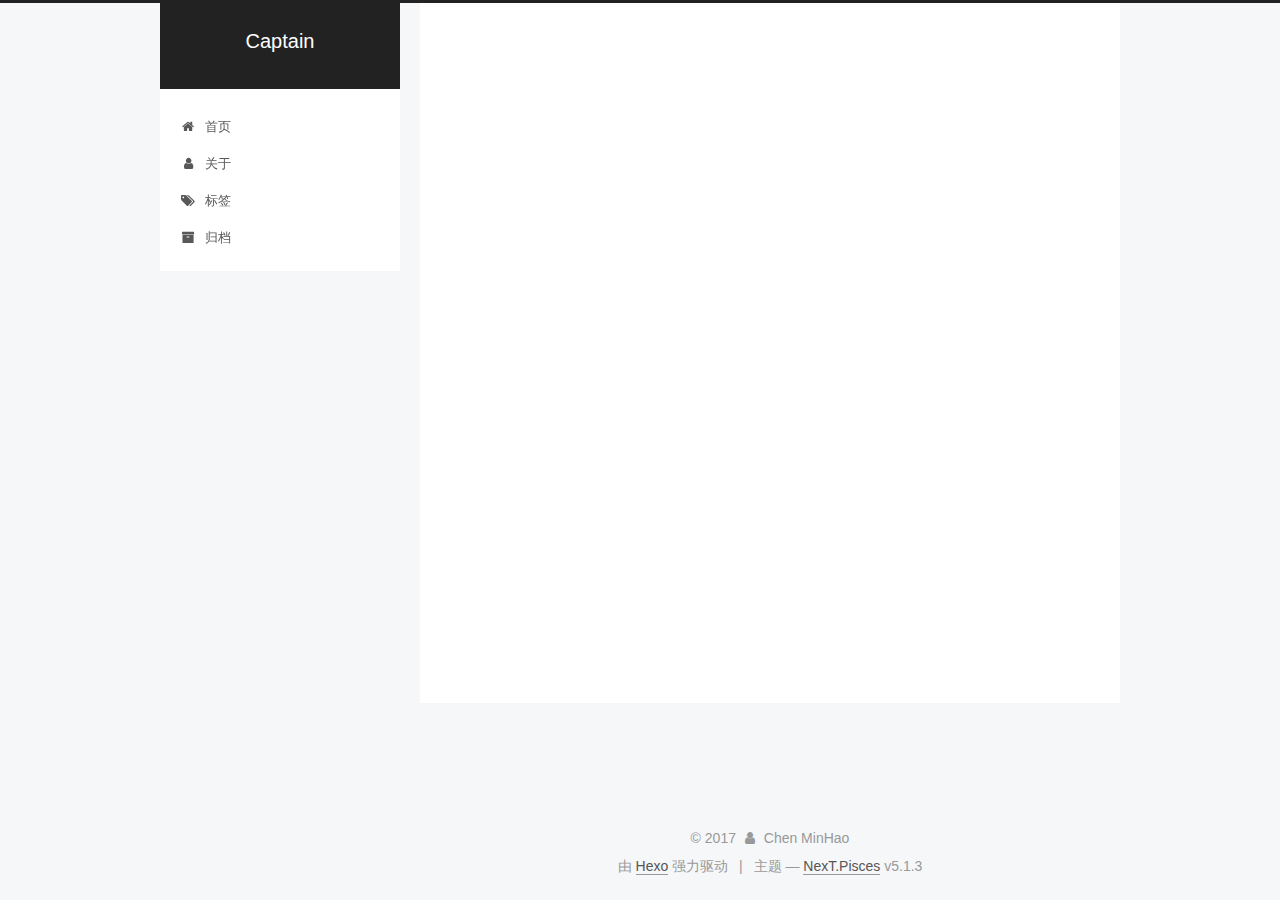
==== archives/index.html @ b7da7a2e "Site updated: 2017-11-10 13:17:05" ====
<!DOCTYPE html>



  


<html class="theme-next pisces use-motion" lang="zh-Hans">
<head>
  <meta charset="UTF-8"/>
<meta http-equiv="X-UA-Compatible" content="IE=edge" />
<meta name="viewport" content="width=device-width, initial-scale=1, maximum-scale=1"/>
<meta name="theme-color" content="#222">









<meta http-equiv="Cache-Control" content="no-transform" />
<meta http-equiv="Cache-Control" content="no-siteapp" />
















  
  
  <link href="/lib/fancybox/source/jquery.fancybox.css?v=2.1.5" rel="stylesheet" type="text/css" />







<link href="/lib/font-awesome/css/font-awesome.min.css?v=4.6.2" rel="stylesheet" type="text/css" />

<link href="/css/main.css?v=5.1.3" rel="stylesheet" type="text/css" />


  <link rel="apple-touch-icon" sizes="180x180" href="/images/apple-touch-icon.png?v=5.1.3">


  <link rel="icon" type="image/png" sizes="32x32" href="/images/favicon-32x32.png?v=5.1.3">


  <link rel="icon" type="image/png" sizes="16x16" href="/images/favicon-16x16.png?v=5.1.3">


  <link rel="mask-icon" href="/images/logo.svg?v=5.1.3" color="#222">





  <meta name="keywords" content="Hexo, NexT" />










<meta name="description" content="O Captain, My Captain!">
<meta property="og:type" content="website">
<meta property="og:title" content="Captain">
<meta property="og:url" content="http://yoursite.com/archives/index.html">
<meta property="og:site_name" content="Captain">
<meta property="og:description" content="O Captain, My Captain!">
<meta property="og:locale" content="zh-Hans">
<meta name="twitter:card" content="summary">
<meta name="twitter:title" content="Captain">
<meta name="twitter:description" content="O Captain, My Captain!">



<script type="text/javascript" id="hexo.configurations">
  var NexT = window.NexT || {};
  var CONFIG = {
    root: '/',
    scheme: 'Pisces',
    version: '5.1.3',
    sidebar: {"position":"left","display":"post","offset":12,"b2t":false,"scrollpercent":false,"onmobile":false},
    fancybox: true,
    tabs: true,
    motion: {"enable":true,"async":false,"transition":{"post_block":"fadeIn","post_header":"slideDownIn","post_body":"slideDownIn","coll_header":"slideLeftIn","sidebar":"slideUpIn"}},
    duoshuo: {
      userId: '0',
      author: '博主'
    },
    algolia: {
      applicationID: '',
      apiKey: '',
      indexName: '',
      hits: {"per_page":10},
      labels: {"input_placeholder":"Search for Posts","hits_empty":"We didn't find any results for the search: ${query}","hits_stats":"${hits} results found in ${time} ms"}
    }
  };
</script>



  <link rel="canonical" href="http://yoursite.com/archives/"/>





  <title>归档 | Captain</title>
  








</head>

<body itemscope itemtype="http://schema.org/WebPage" lang="zh-Hans">

  
  
    
  

  <div class="container sidebar-position-left page-archive">
    <div class="headband"></div>

    <header id="header" class="header" itemscope itemtype="http://schema.org/WPHeader">
      <div class="header-inner"><div class="site-brand-wrapper">
  <div class="site-meta ">
    

    <div class="custom-logo-site-title">
      <a href="/"  class="brand" rel="start">
        <span class="logo-line-before"><i></i></span>
        <span class="site-title">Captain</span>
        <span class="logo-line-after"><i></i></span>
      </a>
    </div>
      
        <p class="site-subtitle"></p>
      
  </div>

  <div class="site-nav-toggle">
    <button>
      <span class="btn-bar"></span>
      <span class="btn-bar"></span>
      <span class="btn-bar"></span>
    </button>
  </div>
</div>

<nav class="site-nav">
  

  
    <ul id="menu" class="menu">
      
        
        <li class="menu-item menu-item-home">
          <a href="/" rel="section">
            
              <i class="menu-item-icon fa fa-fw fa-home"></i> <br />
            
            首页
          </a>
        </li>
      
        
        <li class="menu-item menu-item-about">
          <a href="/about/" rel="section">
            
              <i class="menu-item-icon fa fa-fw fa-user"></i> <br />
            
            关于
          </a>
        </li>
      
        
        <li class="menu-item menu-item-tags">
          <a href="/tags/" rel="section">
            
              <i class="menu-item-icon fa fa-fw fa-tags"></i> <br />
            
            标签
          </a>
        </li>
      
        
        <li class="menu-item menu-item-archives">
          <a href="/archives/" rel="section">
            
              <i class="menu-item-icon fa fa-fw fa-archive"></i> <br />
            
            归档
          </a>
        </li>
      

      
    </ul>
  

  
</nav>



 </div>
    </header>

    <main id="main" class="main">
      <div class="main-inner">
        <div class="content-wrap">
          <div id="content" class="content">
            

  
  
  
  <div class="post-block archive">
    <div id="posts" class="posts-collapse">
      <span class="archive-move-on"></span>

      <span class="archive-page-counter">
        
        
        
          
        
        嗯..! 目前共计 1 篇日志。 继续努力。
      </span>

      

        
        
        

        
          
          <div class="collection-title">
            <h1 class="archive-year" id="archive-year-2017">2017</h1>
          </div>
        
        

        

  <article class="post post-type-normal" itemscope itemtype="http://schema.org/Article">
    <header class="post-header">

      <h2 class="post-title">
        
            <a class="post-title-link" href="/2017/11/10/RDD/" itemprop="url">
              
                <span itemprop="name">RDD</span>
              
            </a>
        
      </h2>

      <div class="post-meta">
        <time class="post-time" itemprop="dateCreated"
              datetime="2017-11-10T13:11:26+08:00"
              content="2017-11-10" >
          11-10
        </time>
      </div>

    </header>
  </article>



      

    </div>
  </div>
  
  
  

  



          </div>
          


          

        </div>
        
          
  
  <div class="sidebar-toggle">
    <div class="sidebar-toggle-line-wrap">
      <span class="sidebar-toggle-line sidebar-toggle-line-first"></span>
      <span class="sidebar-toggle-line sidebar-toggle-line-middle"></span>
      <span class="sidebar-toggle-line sidebar-toggle-line-last"></span>
    </div>
  </div>

  <aside id="sidebar" class="sidebar">
    
    <div class="sidebar-inner">

      

      

      <section class="site-overview-wrap sidebar-panel sidebar-panel-active">
        <div class="site-overview">
          <div class="site-author motion-element" itemprop="author" itemscope itemtype="http://schema.org/Person">
            
              <p class="site-author-name" itemprop="name">Chen MinHao</p>
              <p class="site-description motion-element" itemprop="description">O Captain, My Captain!</p>
          </div>

          <nav class="site-state motion-element">

            
              <div class="site-state-item site-state-posts">
              
                <a href="/archives/">
              
                  <span class="site-state-item-count">1</span>
                  <span class="site-state-item-name">日志</span>
                </a>
              </div>
            

            

            

          </nav>

          

          <div class="links-of-author motion-element">
            
          </div>

          
          

          
          

          

        </div>
      </section>

      

      

    </div>
  </aside>


        
      </div>
    </main>

    <footer id="footer" class="footer">
      <div class="footer-inner">
        <div class="copyright">&copy; <span itemprop="copyrightYear">2017</span>
  <span class="with-love">
    <i class="fa fa-user"></i>
  </span>
  <span class="author" itemprop="copyrightHolder">Chen MinHao</span>

  
</div>


  <div class="powered-by">由 <a class="theme-link" target="_blank" href="https://hexo.io">Hexo</a> 强力驱动</div>



  <span class="post-meta-divider">|</span>



  <div class="theme-info">主题 &mdash; <a class="theme-link" target="_blank" href="https://github.com/iissnan/hexo-theme-next">NexT.Pisces</a> v5.1.3</div>




        







        
      </div>
    </footer>

    
      <div class="back-to-top">
        <i class="fa fa-arrow-up"></i>
        
      </div>
    

  </div>

  

<script type="text/javascript">
  if (Object.prototype.toString.call(window.Promise) !== '[object Function]') {
    window.Promise = null;
  }
</script>









  












  
  <script type="text/javascript" src="/lib/jquery/index.js?v=2.1.3"></script>

  
  <script type="text/javascript" src="/lib/fastclick/lib/fastclick.min.js?v=1.0.6"></script>

  
  <script type="text/javascript" src="/lib/jquery_lazyload/jquery.lazyload.js?v=1.9.7"></script>

  
  <script type="text/javascript" src="/lib/velocity/velocity.min.js?v=1.2.1"></script>

  
  <script type="text/javascript" src="/lib/velocity/velocity.ui.min.js?v=1.2.1"></script>

  
  <script type="text/javascript" src="/lib/fancybox/source/jquery.fancybox.pack.js?v=2.1.5"></script>


  


  <script type="text/javascript" src="/js/src/utils.js?v=5.1.3"></script>

  <script type="text/javascript" src="/js/src/motion.js?v=5.1.3"></script>



  
  


  <script type="text/javascript" src="/js/src/affix.js?v=5.1.3"></script>

  <script type="text/javascript" src="/js/src/schemes/pisces.js?v=5.1.3"></script>



  

  


  <script type="text/javascript" src="/js/src/bootstrap.js?v=5.1.3"></script>



  


  




	





  





  








  





  

  

  

  

  

  

</body>
</html>
---- css/main.css ----
/* normalize.css v3.0.2 | MIT License | git.io/normalize */
html {
  font-family: sans-serif; /* 1 */
  -ms-text-size-adjust: 100%; /* 2 */
  -webkit-text-size-adjust: 100%; /* 2 */
}
body {
  margin: 0;
}
article,
aside,
details,
figcaption,
figure,
footer,
header,
hgroup,
main,
menu,
nav,
section,
summary {
  display: block;
}
audio,
canvas,
progress,
video {
  display: inline-block; /* 1 */
  vertical-align: baseline; /* 2 */
}
audio:not([controls]) {
  display: none;
  height: 0;
}
[hidden],
template {
  display: none;
}
a {
  background-color: transparent;
}
a:active,
a:hover {
  outline: 0;
}
abbr[title] {
  border-bottom: 1px dotted;
}
b,
strong {
  font-weight: bold;
}
dfn {
  font-style: italic;
}
h1 {
  font-size: 2em;
  margin: 0.67em 0;
}
mark {
  background: #ff0;
  color: #000;
}
small {
  font-size: 80%;
}
sub,
sup {
  font-size: 75%;
  line-height: 0;
  position: relative;
  vertical-align: baseline;
}
sup {
  top: -0.5em;
}
sub {
  bottom: -0.25em;
}
img {
  border: 0;
}
svg:not(:root) {
  overflow: hidden;
}
figure {
  margin: 1em 40px;
}
hr {
  -moz-box-sizing: content-box;
  box-sizing: content-box;
  height: 0;
}
pre {
  overflow: auto;
}
code,
kbd,
pre,
samp {
  font-family: monospace, monospace;
  font-size: 1em;
}
button,
input,
optgroup,
select,
textarea {
  color: inherit; /* 1 */
  font: inherit; /* 2 */
  margin: 0; /* 3 */
}
button {
  overflow: visible;
}
button,
select {
  text-transform: none;
}
button,
html input[type="button"],
input[type="reset"],
input[type="submit"] {
  -webkit-appearance: button; /* 2 */
  cursor: pointer; /* 3 */
}
button[disabled],
html input[disabled] {
  cursor: default;
}
button::-moz-focus-inner,
input::-moz-focus-inner {
  border: 0;
  padding: 0;
}
input {
  line-height: normal;
}
input[type="checkbox"],
input[type="radio"] {
  box-sizing: border-box; /* 1 */
  padding: 0; /* 2 */
}
input[type="number"]::-webkit-inner-spin-button,
input[type="number"]::-webkit-outer-spin-button {
  height: auto;
}
input[type="search"] {
  -webkit-appearance: textfield; /* 1 */
  -moz-box-sizing: content-box;
  -webkit-box-sizing: content-box; /* 2 */
  box-sizing: content-box;
}
input[type="search"]::-webkit-search-cancel-button,
input[type="search"]::-webkit-search-decoration {
  -webkit-appearance: none;
}
fieldset {
  border: 1px solid #c0c0c0;
  margin: 0 2px;
  padding: 0.35em 0.625em 0.75em;
}
legend {
  border: 0; /* 1 */
  padding: 0; /* 2 */
}
textarea {
  overflow: auto;
}
optgroup {
  font-weight: bold;
}
table {
  border-collapse: collapse;
  border-spacing: 0;
}
td,
th {
  padding: 0;
}
::selection {
  background: #262a30;
  color: #fff;
}
body {
  position: relative;
  font-family: 'Lato', "PingFang SC", "Microsoft YaHei", sans-serif;
  font-size: 14px;
  line-height: 2;
  color: #555;
  background: #f5f7f9;
}
@media (max-width: 767px) {
  body {
    padding-right: 0 !important;
  }
}
@media (min-width: 768px) and (max-width: 991px) {
  body {
    padding-right: 0 !important;
  }
}
@media (min-width: 1600px) {
  body {
    font-size: 16px;
  }
}
h1,
h2,
h3,
h4,
h5,
h6 {
  margin: 0;
  padding: 0;
  font-weight: bold;
  line-height: 1.5;
  font-family: 'Lato', "PingFang SC", "Microsoft YaHei", sans-serif;
}
h2,
h3,
h4,
h5,
h6 {
  margin: 20px 0 15px;
}
h1 {
  font-size: 22px;
}
@media (max-width: 767px) {
  h1 {
    font-size: 18px;
  }
}
h2 {
  font-size: 20px;
}
@media (max-width: 767px) {
  h2 {
    font-size: 16px;
  }
}
h3 {
  font-size: 18px;
}
@media (max-width: 767px) {
  h3 {
    font-size: 14px;
  }
}
h4 {
  font-size: 16px;
}
@media (max-width: 767px) {
  h4 {
    font-size: 12px;
  }
}
h5 {
  font-size: 14px;
}
@media (max-width: 767px) {
  h5 {
    font-size: 10px;
  }
}
h6 {
  font-size: 12px;
}
@media (max-width: 767px) {
  h6 {
    font-size: 8px;
  }
}
p {
  margin: 0 0 20px 0;
}
a {
  color: #555;
  text-decoration: none;
  outline: none;
  border-bottom: 1px solid #999;
  word-wrap: break-word;
}
a:hover {
  color: #222;
  border-bottom-color: #222;
}
blockquote {
  margin: 0;
  padding: 0;
}
img {
  display: block;
  margin: auto;
  max-width: 100%;
  height: auto;
}
hr {
  margin: 40px 0;
  height: 3px;
  border: none;
  background-color: #ddd;
  background-image: repeating-linear-gradient(-45deg, #fff, #fff 4px, transparent 4px, transparent 8px);
}
blockquote {
  padding: 0 15px;
  color: #666;
  border-left: 4px solid #ddd;
}
blockquote cite::before {
  content: "-";
  padding: 0 5px;
}
dt {
  font-weight: 700;
}
dd {
  margin: 0;
  padding: 0;
}
kbd {
  border: 1px solid #ccc;
  border-radius: 0.2em;
  box-shadow: 0.1em 0.1em 0.2em rgba(0,0,0,0.1);
  background-color: #f9f9f9;
  font-family: inherit;
  background-image: -webkit-linear-gradient(top, #eee, #fff, #eee);
  padding: 0.1em 0.3em;
  white-space: nowrap;
}
.text-left {
  text-align: left;
}
.text-center {
  text-align: center;
}
.text-right {
  text-align: right;
}
.text-justify {
  text-align: justify;
}
.text-nowrap {
  white-space: nowrap;
}
.text-lowercase {
  text-transform: lowercase;
}
.text-uppercase {
  text-transform: uppercase;
}
.text-capitalize {
  text-transform: capitalize;
}
.center-block {
  display: block;
  margin-left: auto;
  margin-right: auto;
}
.clearfix:before,
.clearfix:after {
  content: " ";
  display: table;
}
.clearfix:after {
  clear: both;
}
.pullquote {
  width: 45%;
}
.pullquote.left {
  float: left;
  margin-left: 5px;
  margin-right: 10px;
}
.pullquote.right {
  float: right;
  margin-left: 10px;
  margin-right: 5px;
}
.affix.affix.affix {
  position: fixed;
}
.translation {
  margin-top: -20px;
  font-size: 14px;
  color: #999;
}
.scrollbar-measure {
  width: 100px;
  height: 100px;
  overflow: scroll;
  position: absolute;
  top: -9999px;
}
.use-motion .motion-element {
  opacity: 0;
}
table {
  margin: 20px 0;
  width: 100%;
  border-collapse: collapse;
  border-spacing: 0;
  border: 1px solid #ddd;
  font-size: 14px;
  table-layout: fixed;
  word-wrap: break-all;
}
table>tbody>tr:nth-of-type(odd) {
  background-color: #f9f9f9;
}
table>tbody>tr:hover {
  background-color: #f5f5f5;
}
caption,
th,
td {
  padding: 8px;
  text-align: left;
  vertical-align: middle;
  font-weight: normal;
}
th,
td {
  border-bottom: 3px solid #ddd;
  border-right: 1px solid #eee;
}
th {
  padding-bottom: 10px;
  font-weight: 700;
}
td {
  border-bottom-width: 1px;
}
html,
body {
  height: 100%;
}
.container {
  position: relative;
  min-height: 100%;
}
.header-inner {
  margin: 0 auto;
  padding: 100px 0 70px;
  width: 700px;
}
@media (min-width: 1600px) {
  .container .header-inner {
    width: 900px;
  }
}
.main {
  padding-bottom: 150px;
}
.main-inner {
  margin: 0 auto;
  width: 700px;
}
@media (min-width: 1600px) {
  .container .main-inner {
    width: 900px;
  }
}
.footer {
  position: absolute;
  left: 0;
  bottom: 0;
  width: 100%;
  min-height: 50px;
}
.footer-inner {
  box-sizing: border-box;
  margin: 20px auto;
  width: 700px;
}
@media (min-width: 1600px) {
  .container .footer-inner {
    width: 900px;
  }
}
pre,
.highlight {
  overflow: auto;
  margin: 20px 0;
  padding: 0;
  font-size: 13px;
  color: #4d4d4c;
  background: #f7f7f7;
  line-height: 1.6;
}
pre,
code {
  font-family: consolas, Menlo, "PingFang SC", "Microsoft YaHei", monospace;
}
code {
  padding: 2px 4px;
  word-wrap: break-word;
  color: #555;
  background: #eee;
  border-radius: 3px;
  font-size: 13px;
}
pre {
  padding: 10px;
}
pre code {
  padding: 0;
  color: #4d4d4c;
  background: none;
  text-shadow: none;
}
.highlight {
  border-radius: 1px;
}
.highlight pre {
  border: none;
  margin: 0;
  padding: 10px 0;
}
.highlight table {
  margin: 0;
  width: auto;
  border: none;
}
.highlight td {
  border: none;
  padding: 0;
}
.highlight figcaption {
  font-size: 1em;
  color: #4d4d4c;
  line-height: 1em;
  margin-bottom: 1em;
}
.highlight figcaption:before,
.highlight figcaption:after {
  content: " ";
  display: table;
}
.highlight figcaption:after {
  clear: both;
}
.highlight figcaption a {
  float: right;
  color: #4d4d4c;
}
.highlight figcaption a:hover {
  border-bottom-color: #4d4d4c;
}
.highlight .gutter pre {
  padding-left: 10px;
  padding-right: 10px;
  color: #869194;
  text-align: right;
  background-color: #eff2f3;
}
.highlight .code pre {
  width: 100%;
  padding-left: 10px;
  padding-right: 10px;
  background-color: #f7f7f7;
}
.highlight .line {
  height: 20px;
}
.gutter {
  -webkit-user-select: none;
  -moz-user-select: none;
  -ms-user-select: none;
  user-select: none;
}
.gist table {
  width: auto;
}
.gist table td {
  border: none;
}
pre .deletion {
  background: #fdd;
}
pre .addition {
  background: #dfd;
}
pre .meta {
  color: #8959a8;
}
pre .comment {
  color: #8e908c;
}
pre .variable,
pre .attribute,
pre .tag,
pre .regexp,
pre .ruby .constant,
pre .xml .tag .title,
pre .xml .pi,
pre .xml .doctype,
pre .html .doctype,
pre .css .id,
pre .css .class,
pre .css .pseudo {
  color: #c82829;
}
pre .number,
pre .preprocessor,
pre .built_in,
pre .literal,
pre .params,
pre .constant,
pre .command {
  color: #f5871f;
}
pre .ruby .class .title,
pre .css .rules .attribute,
pre .string,
pre .value,
pre .inheritance,
pre .header,
pre .ruby .symbol,
pre .xml .cdata,
pre .special,
pre .number,
pre .formula {
  color: #718c00;
}
pre .title,
pre .css .hexcolor {
  color: #3e999f;
}
pre .function,
pre .python .decorator,
pre .python .title,
pre .ruby .function .title,
pre .ruby .title .keyword,
pre .perl .sub,
pre .javascript .title,
pre .coffeescript .title {
  color: #4271ae;
}
pre .keyword,
pre .javascript .function {
  color: #8959a8;
}
.full-image.full-image.full-image {
  border: none;
  max-width: 100%;
  width: auto;
  margin: 20px auto;
}
@media (min-width: 992px) {
  .full-image.full-image.full-image {
    max-width: none;
    width: 118%;
    margin: 0 -9%;
  }
}
.blockquote-center,
.page-home .post-type-quote blockquote,
.page-post-detail .post-type-quote blockquote {
  position: relative;
  margin: 40px 0;
  padding: 0;
  border-left: none;
  text-align: center;
}
.blockquote-center::before,
.page-home .post-type-quote blockquote::before,
.page-post-detail .post-type-quote blockquote::before,
.blockquote-center::after,
.page-home .post-type-quote blockquote::after,
.page-post-detail .post-type-quote blockquote::after {
  position: absolute;
  content: ' ';
  display: block;
  width: 100%;
  height: 24px;
  opacity: 0.2;
  background-repeat: no-repeat;
  background-position: 0 -6px;
  background-size: 22px 22px;
}
.blockquote-center::before,
.page-home .post-type-quote blockquote::before,
.page-post-detail .post-type-quote blockquote::before {
  top: -20px;
  background-image: url("../images/quote-l.svg");
  border-top: 1px solid #ccc;
}
.blockquote-center::after,
.page-home .post-type-quote blockquote::after,
.page-post-detail .post-type-quote blockquote::after {
  bottom: -20px;
  background-image: url("../images/quote-r.svg");
  border-bottom: 1px solid #ccc;
  background-position: 100% 8px;
}
.blockquote-center p,
.page-home .post-type-quote blockquote p,
.page-post-detail .post-type-quote blockquote p,
.blockquote-center div,
.page-home .post-type-quote blockquote div,
.page-post-detail .post-type-quote blockquote div {
  text-align: center;
}
.post .post-body .group-picture img {
  box-sizing: border-box;
  padding: 0 3px;
  border: none;
}
.post .group-picture-row {
  overflow: hidden;
  margin-top: 6px;
}
.post .group-picture-row:first-child {
  margin-top: 0;
}
.post .group-picture-column {
  float: left;
}
.page-post-detail .post-body .group-picture-column {
  float: none;
  margin-top: 10px;
  width: auto !important;
}
.page-post-detail .post-body .group-picture-column img {
  margin: 0 auto;
}
.page-archive .group-picture-container {
  overflow: hidden;
}
.page-archive .group-picture-row {
  float: left;
}
.page-archive .group-picture-row:first-child {
  margin-top: 6px;
}
.page-archive .group-picture-column {
  max-width: 150px;
  max-height: 150px;
}
.post-body .note {
  position: relative;
  padding: 15px;
  margin-bottom: 20px;
  border: 1px solid #eee;
  border-left-width: 5px;
  border-radius: 3px;
}
.post-body .note h2,
.post-body .note h3,
.post-body .note h4,
.post-body .note h5,
.post-body .note h6 {
  margin-top: 0;
  margin-bottom: 0;
  border-bottom: initial;
  padding-top: 0 !important;
}
.post-body .note p:first-child,
.post-body .note ul:first-child,
.post-body .note ol:first-child,
.post-body .note table:first-child,
.post-body .note pre:first-child,
.post-body .note blockquote:first-child {
  margin-top: 0;
}
.post-body .note p:last-child,
.post-body .note ul:last-child,
.post-body .note ol:last-child,
.post-body .note table:last-child,
.post-body .note pre:last-child,
.post-body .note blockquote:last-child {
  margin-bottom: 0;
}
.post-body .note.default {
  border-left-color: #777;
}
.post-body .note.default h2,
.post-body .note.default h3,
.post-body .note.default h4,
.post-body .note.default h5,
.post-body .note.default h6 {
  color: #777;
}
.post-body .note.primary {
  border-left-color: #6f42c1;
}
.post-body .note.primary h2,
.post-body .note.primary h3,
.post-body .note.primary h4,
.post-body .note.primary h5,
.post-body .note.primary h6 {
  color: #6f42c1;
}
.post-body .note.info {
  border-left-color: #428bca;
}
.post-body .note.info h2,
.post-body .note.info h3,
.post-body .note.info h4,
.post-body .note.info h5,
.post-body .note.info h6 {
  color: #428bca;
}
.post-body .note.success {
  border-left-color: #5cb85c;
}
.post-body .note.success h2,
.post-body .note.success h3,
.post-body .note.success h4,
.post-body .note.success h5,
.post-body .note.success h6 {
  color: #5cb85c;
}
.post-body .note.warning {
  border-left-color: #f0ad4e;
}
.post-body .note.warning h2,
.post-body .note.warning h3,
.post-body .note.warning h4,
.post-body .note.warning h5,
.post-body .note.warning h6 {
  color: #f0ad4e;
}
.post-body .note.danger {
  border-left-color: #d9534f;
}
.post-body .note.danger h2,
.post-body .note.danger h3,
.post-body .note.danger h4,
.post-body .note.danger h5,
.post-body .note.danger h6 {
  color: #d9534f;
}
.post-body .label {
  display: inline;
  padding: 0 2px;
  white-space: nowrap;
}
.post-body .label.default {
  background-color: #f0f0f0;
}
.post-body .label.primary {
  background-color: #efe6f7;
}
.post-body .label.info {
  background-color: #e5f2f8;
}
.post-body .label.success {
  background-color: #e7f4e9;
}
.post-body .label.warning {
  background-color: #fcf6e1;
}
.post-body .label.danger {
  background-color: #fae8eb;
}
.post-body .tabs {
  position: relative;
  display: block;
  margin-bottom: 20px;
  padding-top: 10px;
}
.post-body .tabs ul.nav-tabs {
  margin: 0;
  padding: 0;
  display: flex;
  margin-bottom: -1px;
}
@media (max-width: 413px) {
  .post-body .tabs ul.nav-tabs {
    display: block;
    margin-bottom: 5px;
  }
}
.post-body .tabs ul.nav-tabs li.tab {
  list-style-type: none !important;
  margin: 0 0.25em 0 0;
  border-top: 3px solid transparent;
  border-left: 1px solid transparent;
  border-right: 1px solid transparent;
}
@media (max-width: 413px) {
  .post-body .tabs ul.nav-tabs li.tab {
    margin: initial;
    border-top: 1px solid transparent;
    border-left: 3px solid transparent;
    border-right: 1px solid transparent;
    border-bottom: 1px solid transparent;
  }
}
.post-body .tabs ul.nav-tabs li.tab a {
  outline: 0;
  border-bottom: initial;
  display: block;
  line-height: 1.8em;
  padding: 0.25em 0.75em;
  transition-duration: 0.2s;
  transition-timing-function: ease-out;
  transition-delay: 0s;
}
.post-body .tabs ul.nav-tabs li.tab a i {
  width: 1.285714285714286em;
}
.post-body .tabs ul.nav-tabs li.tab.active {
  border-top: 3px solid #fc6423;
  border-left: 1px solid #ddd;
  border-right: 1px solid #ddd;
  background-color: #fff;
}
@media (max-width: 413px) {
  .post-body .tabs ul.nav-tabs li.tab.active {
    border-top: 1px solid #ddd;
    border-left: 3px solid #fc6423;
    border-right: 1px solid #ddd;
    border-bottom: 1px solid #ddd;
  }
}
.post-body .tabs ul.nav-tabs li.tab.active a {
  cursor: default;
  color: #555;
}
.post-body .tabs .tab-content {
  background-color: #fff;
}
.post-body .tabs .tab-content .tab-pane {
  border: 1px solid #ddd;
  padding: 20px 20px 0 20px;
}
.post-body .tabs .tab-content .tab-pane:not(.active) {
  display: none !important;
}
.post-body .tabs .tab-content .tab-pane.active {
  display: block !important;
}
.btn {
  display: inline-block;
  padding: 0 20px;
  font-size: 14px;
  color: #fff;
  background: #222;
  border: 2px solid #555;
  text-decoration: none;
  border-radius: 0;
  transition-property: background-color;
  transition-duration: 0.2s;
  transition-timing-function: ease-in-out;
  transition-delay: 0s;
}
.btn:hover,
.post-button .btn:hover {
  border-color: #222;
  color: #fff;
  background: #222;
}
.btn-bar {
  display: block;
  width: 22px;
  height: 2px;
  background: #555;
  border-radius: 1px;
}
.btn-bar+.btn-bar {
  margin-top: 4px;
}
.pagination {
  margin: 120px 0 40px;
  text-align: center;
  border-top: 1px solid #eee;
}
.page-number-basic,
.pagination .prev,
.pagination .next,
.pagination .page-number,
.pagination .space {
  display: inline-block;
  position: relative;
  top: -1px;
  margin: 0 10px;
  padding: 0 11px;
}
@media (max-width: 767px) {
  .page-number-basic,
  .pagination .prev,
  .pagination .next,
  .pagination .page-number,
  .pagination .space {
    margin: 0 5px;
  }
}
.pagination .prev,
.pagination .next,
.pagination .page-number {
  border-bottom: 0;
  border-top: 1px solid #eee;
  transition-property: border-color;
  transition-duration: 0.2s;
  transition-timing-function: ease-in-out;
  transition-delay: 0s;
}
.pagination .prev:hover,
.pagination .next:hover,
.pagination .page-number:hover {
  border-top-color: #222;
}
.pagination .space {
  padding: 0;
  margin: 0;
}
.pagination .prev {
  margin-left: 0;
}
.pagination .next {
  margin-right: 0;
}
.pagination .page-number.current {
  color: #fff;
  background: #ccc;
  border-top-color: #ccc;
}
@media (max-width: 767px) {
  .pagination {
    border-top: none;
  }
  .pagination .prev,
  .pagination .next,
  .pagination .page-number {
    margin-bottom: 10px;
    border-top: 0;
    border-bottom: 1px solid #eee;
    padding: 0 10px;
  }
  .pagination .prev:hover,
  .pagination .next:hover,
  .pagination .page-number:hover {
    border-bottom-color: #222;
  }
}
.comments {
  margin: 60px 20px 0;
}
.tag-cloud {
  text-align: center;
}
.tag-cloud a {
  display: inline-block;
  margin: 10px;
}
.back-to-top {
  box-sizing: border-box;
  position: fixed;
  bottom: -100px;
  right: 30px;
  z-index: 1050;
  padding: 0 6px;
  width: 24px;
  background: #222;
  font-size: 12px;
  opacity: 0.6;
  color: #fff;
  cursor: pointer;
  text-align: center;
  -webkit-transform: translateZ(0);
  transition-property: bottom;
  transition-duration: 0.2s;
  transition-timing-function: ease-in-out;
  transition-delay: 0s;
}
@media (min-width: 768px) and (max-width: 991px) {
  .back-to-top {
    display: none !important;
  }
}
@media (max-width: 767px) {
  .back-to-top {
    display: none !important;
  }
}
.back-to-top.back-to-top-on {
  bottom: 30px;
}
.header {
  background: transparent;
}
.header-inner {
  position: relative;
}
.headband {
  height: 3px;
  background: #222;
}
.site-meta {
  margin: 0;
  text-align: center;
}
@media (max-width: 767px) {
  .site-meta {
    text-align: center;
  }
}
.brand {
  position: relative;
  display: inline-block;
  padding: 0 40px;
  color: #fff;
  background: #222;
  border-bottom: none;
}
.brand:hover {
  color: #fff;
}
.logo {
  display: inline-block;
  margin-right: 5px;
  line-height: 36px;
  vertical-align: top;
}
.site-title {
  display: inline-block;
  vertical-align: top;
  line-height: 36px;
  font-size: 20px;
  font-weight: normal;
  font-family: 'Lato', "PingFang SC", "Microsoft YaHei", sans-serif;
}
.site-subtitle {
  margin-top: 10px;
  font-size: 13px;
  color: #ddd;
}
.use-motion .brand {
  opacity: 0;
}
.use-motion .logo,
.use-motion .site-title,
.use-motion .site-subtitle {
  opacity: 0;
  position: relative;
  top: -10px;
}
.site-nav-toggle {
  display: none;
  position: absolute;
  top: 10px;
  left: 10px;
}
@media (max-width: 767px) {
  .site-nav-toggle {
    display: block;
  }
}
.site-nav-toggle button {
  margin-top: 2px;
  padding: 9px 10px;
  background: transparent;
  border: none;
}
@media (max-width: 767px) {
  .site-nav {
    display: none;
    margin: 0 -10px;
    padding: 0 10px;
    clear: both;
    border-top: 1px solid #ddd;
  }
}
@media (min-width: 768px) and (max-width: 991px) {
  .site-nav {
    display: block !important;
  }
}
@media (min-width: 992px) {
  .site-nav {
    display: block !important;
  }
}
.menu {
  margin-top: 20px;
  padding-left: 0;
  text-align: center;
}
.menu .menu-item {
  display: inline-block;
  margin: 0 10px;
  list-style: none;
}
@media screen and (max-width: 767px) {
  .menu .menu-item {
    margin-top: 10px;
  }
}
.menu .menu-item a {
  display: block;
  font-size: 13px;
  line-height: inherit;
  border-bottom: 1px solid transparent;
  transition-property: border-color;
  transition-duration: 0.2s;
  transition-timing-function: ease-in-out;
  transition-delay: 0s;
}
.menu .menu-item a:hover,
.menu-item-active a {
  border-bottom-color: #222;
}
.menu .menu-item .fa {
  margin-right: 5px;
}
.use-motion .menu-item {
  opacity: 0;
}
.post-body {
  font-family: 'Lato', "PingFang SC", "Microsoft YaHei", sans-serif;
}
@media (max-width: 767px) {
  .post-body {
    word-break: break-word;
  }
}
.post-body .fancybox img {
  display: block !important;
  margin: 0 auto;
  cursor: pointer;
  cursor: zoom-in;
  cursor: -webkit-zoom-in;
}
.post-body .image-caption,
.post-body .figure .caption {
  margin: -20px auto 15px;
  text-align: center;
  font-size: 14px;
  color: #999;
  font-weight: bold;
  line-height: 1;
}
.post-sticky-flag {
  display: inline-block;
  font-size: 16px;
  -ms-transform: rotate(30deg);
  -webkit-transform: rotate(30deg);
  -moz-transform: rotate(30deg);
  -ms-transform: rotate(30deg);
  -o-transform: rotate(30deg);
  transform: rotate(30deg);
}
.use-motion .post-block,
.use-motion .pagination,
.use-motion .comments {
  opacity: 0;
}
.use-motion .post-header {
  opacity: 0;
}
.use-motion .post-body {
  opacity: 0;
}
.use-motion .collection-title {
  opacity: 0;
}
.posts-expand {
  padding-top: 40px;
}
@media (max-width: 767px) {
  .posts-expand {
    margin: 0 20px;
  }
  .post-body pre .gutter pre {
    padding-right: 10px;
  }
  .post-body .highlight {
    margin-left: 0px;
    margin-right: 0px;
    padding: 0;
  }
  .post-body .highlight .gutter pre {
    padding-right: 10px;
  }
}
@media (min-width: 992px) {
  .posts-expand .post-body {
    text-align: justify;
  }
}
.posts-expand .post-body h2,
.posts-expand .post-body h3,
.posts-expand .post-body h4,
.posts-expand .post-body h5,
.posts-expand .post-body h6 {
  padding-top: 10px;
}
.posts-expand .post-body h2 .header-anchor,
.posts-expand .post-body h3 .header-anchor,
.posts-expand .post-body h4 .header-anchor,
.posts-expand .post-body h5 .header-anchor,
.posts-expand .post-body h6 .header-anchor {
  float: right;
  margin-left: 10px;
  color: #ccc;
  border-bottom-style: none;
  visibility: hidden;
}
.posts-expand .post-body h2 .header-anchor:hover,
.posts-expand .post-body h3 .header-anchor:hover,
.posts-expand .post-body h4 .header-anchor:hover,
.posts-expand .post-body h5 .header-anchor:hover,
.posts-expand .post-body h6 .header-anchor:hover {
  color: inherit;
}
.posts-expand .post-body h2:hover .header-anchor,
.posts-expand .post-body h3:hover .header-anchor,
.posts-expand .post-body h4:hover .header-anchor,
.posts-expand .post-body h5:hover .header-anchor,
.posts-expand .post-body h6:hover .header-anchor {
  visibility: visible;
}
.posts-expand .post-body ul li {
  list-style: circle;
}
.posts-expand .post-body img {
  box-sizing: border-box;
  margin: auto;
  padding: 3px;
  border: 1px solid #ddd;
}
.posts-expand .post-body .fancybox img {
  margin: 0 auto 25px;
}
@media (max-width: 767px) {
  .posts-collapse {
    margin: 0 20px;
  }
  .posts-collapse .post-title,
  .posts-collapse .post-meta {
    display: block;
    width: auto;
    text-align: left;
  }
}
.posts-collapse {
  position: relative;
  z-index: 1010;
  margin-left: 55px;
}
.posts-collapse::after {
  content: " ";
  position: absolute;
  top: 20px;
  left: 0;
  margin-left: -2px;
  width: 4px;
  height: 100%;
  background: #f5f5f5;
  z-index: -1;
}
@media (max-width: 767px) {
  .posts-collapse {
    margin: 0 20px;
  }
}
.posts-collapse .collection-title {
  position: relative;
  margin: 60px 0;
}
.posts-collapse .collection-title h1,
.posts-collapse .collection-title h2 {
  margin-left: 20px;
}
.posts-collapse .collection-title small {
  color: #bbb;
  margin-left: 5px;
}
.posts-collapse .collection-title::before {
  content: " ";
  position: absolute;
  left: 0;
  top: 50%;
  margin-left: -4px;
  margin-top: -4px;
  width: 8px;
  height: 8px;
  background: #bbb;
  border-radius: 50%;
}
.posts-collapse .post {
  margin: 30px 0;
}
.posts-collapse .post-header {
  position: relative;
  transition-duration: 0.2s;
  transition-timing-function: ease-in-out;
  transition-delay: 0s;
  transition-property: border;
  border-bottom: 1px dashed #ccc;
}
.posts-collapse .post-header::before {
  content: " ";
  position: absolute;
  left: 0;
  top: 12px;
  width: 6px;
  height: 6px;
  margin-left: -4px;
  background: #bbb;
  border-radius: 50%;
  border: 1px solid #fff;
  transition-duration: 0.2s;
  transition-timing-function: ease-in-out;
  transition-delay: 0s;
  transition-property: background;
}
.posts-collapse .post-header:hover {
  border-bottom-color: #666;
}
.posts-collapse .post-header:hover::before {
  background: #222;
}
.posts-collapse .post-meta {
  position: absolute;
  font-size: 12px;
  left: 20px;
  top: 5px;
}
.posts-collapse .post-comments-count {
  display: none;
}
.posts-collapse .post-title {
  margin-left: 60px;
  font-size: 16px;
  font-weight: normal;
  line-height: inherit;
}
.posts-collapse .post-title::after {
  margin-left: 3px;
  opacity: 0.6;
}
.posts-collapse .post-title a {
  color: #666;
  border-bottom: none;
}
.page-home .post-type-quote .post-header,
.page-post-detail .post-type-quote .post-header,
.page-home .post-type-quote .post-tags,
.page-post-detail .post-type-quote .post-tags {
  display: none;
}
.posts-expand .post-title {
  text-align: center;
  word-break: break-word;
  font-weight: 400;
}
.posts-expand .post-title-link {
  display: inline-block;
  position: relative;
  color: #555;
  border-bottom: none;
  line-height: 1.2;
  vertical-align: top;
}
.posts-expand .post-title-link::before {
  content: "";
  position: absolute;
  width: 100%;
  height: 2px;
  bottom: 0;
  left: 0;
  background-color: #000;
  visibility: hidden;
  -webkit-transform: scaleX(0);
  -moz-transform: scaleX(0);
  -ms-transform: scaleX(0);
  -o-transform: scaleX(0);
  transform: scaleX(0);
  transition-duration: 0.2s;
  transition-timing-function: ease-in-out;
  transition-delay: 0s;
}
.posts-expand .post-title-link:hover::before {
  visibility: visible;
  -webkit-transform: scaleX(1);
  -moz-transform: scaleX(1);
  -ms-transform: scaleX(1);
  -o-transform: scaleX(1);
  transform: scaleX(1);
}
.posts-expand .post-title-link .fa {
  font-size: 16px;
}
.posts-expand .post-meta {
  margin: 3px 0 60px 0;
  color: #999;
  font-family: 'Lato', "PingFang SC", "Microsoft YaHei", sans-serif;
  font-size: 12px;
  text-align: center;
}
.posts-expand .post-meta .post-category-list {
  display: inline-block;
  margin: 0;
  padding: 3px;
}
.posts-expand .post-meta .post-category-list-link {
  color: #999;
}
.posts-expand .post-meta .post-description {
  font-size: 14px;
  margin-top: 2px;
}
.post-meta-divider {
  margin: 0 0.5em;
}
.post-meta-item-icon {
  margin-right: 3px;
}
@media (min-width: 768px) and (max-width: 991px) {
  .post-meta-item-icon {
    display: inline-block;
  }
}
@media (max-width: 767px) {
  .post-meta-item-icon {
    display: inline-block;
  }
}
@media (min-width: 768px) and (max-width: 991px) {
  .post-meta-item-text {
    display: none;
  }
}
@media (max-width: 767px) {
  .post-meta-item-text {
    display: none;
  }
}
@media (max-width: 767px) {
  .posts-expand .post-comments-count {
    display: none;
  }
}
.post-button {
  margin-top: 40px;
}
.post-button .btn {
  color: #555;
  font-size: 14px;
  background: #fff;
  border-radius: 2px;
  line-height: 2;
  margin: 0 4px 8px 4px;
}
.post-button .fa-fw {
  width: 1.285714285714286em;
  text-align: left;
}
.posts-expand .post-tags {
  margin-top: 40px;
  text-align: center;
}
.posts-expand .post-tags a {
  display: inline-block;
  margin-right: 10px;
  font-size: 13px;
}
.post-nav {
  display: table;
  margin-top: 15px;
  width: 100%;
  border-top: 1px solid #eee;
}
.post-nav-divider {
  display: table-cell;
  width: 10%;
}
.post-nav-item {
  display: table-cell;
  padding: 10px 0 0 0;
  width: 45%;
  vertical-align: top;
}
.post-nav-item a {
  position: relative;
  display: block;
  line-height: 25px;
  font-size: 14px;
  color: #555;
  border-bottom: none;
}
.post-nav-item a:hover {
  color: #222;
  border-bottom: none;
}
.post-nav-item a:active {
  top: 2px;
}
.post-nav-item .fa {
  position: absolute;
  top: 8px;
  left: 0;
  font-size: 12px;
}
.post-nav-next a {
  padding-left: 15px;
}
.post-nav-prev {
  text-align: right;
}
.post-nav-prev a {
  padding-right: 15px;
}
.post-nav-prev .fa {
  right: 0;
  left: auto;
}
.posts-expand .post-eof {
  display: block;
  margin: 80px auto 60px;
  width: 8%;
  height: 1px;
  background: #ccc;
  text-align: center;
}
.post:last-child .post-eof.post-eof.post-eof {
  display: none;
}
.post-gallery {
  display: table;
  table-layout: fixed;
  width: 100%;
  border-collapse: separate;
}
.post-gallery-row {
  display: table-row;
}
.post-gallery .post-gallery-img {
  display: table-cell;
  text-align: center;
  vertical-align: middle;
  border: none;
}
.post-gallery .post-gallery-img img {
  max-width: 100%;
  max-height: 100%;
  border: none;
}
.fancybox-close,
.fancybox-close:hover {
  border: none;
}
.rtl.post-body p,
.rtl.post-body a,
.rtl.post-body h1,
.rtl.post-body h2,
.rtl.post-body h3,
.rtl.post-body h4,
.rtl.post-body h5,
.rtl.post-body h6,
.rtl.post-body li,
.rtl.post-body ul,
.rtl.post-body ol {
  direction: rtl;
  font-family: UKIJ Ekran;
}
.rtl.post-title {
  font-family: UKIJ Ekran;
}
.sidebar {
  position: fixed;
  right: 0;
  top: 0;
  bottom: 0;
  width: 0;
  z-index: 1040;
  box-shadow: inset 0 2px 6px #000;
  background: #222;
  -webkit-transform: translateZ(0);
}
.sidebar a {
  color: #999;
  border-bottom-color: #555;
}
.sidebar a:hover {
  color: #eee;
}
@media (min-width: 768px) and (max-width: 991px) {
  .sidebar {
    display: none !important;
  }
}
@media (max-width: 767px) {
  .sidebar {
    display: none !important;
  }
}
.sidebar-inner {
  position: relative;
  padding: 20px 10px;
  color: #999;
  text-align: center;
}
.site-overview-wrap {
  overflow: hidden;
}
.site-overview {
  overflow-y: auto;
  overflow-x: hidden;
}
.sidebar-toggle {
  position: fixed;
  right: 30px;
  bottom: 45px;
  width: 14px;
  height: 14px;
  padding: 5px;
  background: #222;
  line-height: 0;
  z-index: 1050;
  cursor: pointer;
  -webkit-transform: translateZ(0);
}
@media (min-width: 768px) and (max-width: 991px) {
  .sidebar-toggle {
    display: none !important;
  }
}
@media (max-width: 767px) {
  .sidebar-toggle {
    display: none !important;
  }
}
.sidebar-toggle-line {
  position: relative;
  display: inline-block;
  vertical-align: top;
  height: 2px;
  width: 100%;
  background: #fff;
  margin-top: 3px;
}
.sidebar-toggle-line:first-child {
  margin-top: 0;
}
.site-author-image {
  display: block;
  margin: 0 auto;
  padding: 2px;
  max-width: 120px;
  height: auto;
  border: 1px solid #eee;
}
.site-author-name {
  margin: 0;
  text-align: center;
  color: #222;
  font-weight: 600;
}
.site-description {
  margin-top: 0;
  text-align: center;
  font-size: 13px;
  color: #999;
}
.site-state {
  overflow: hidden;
  line-height: 1.4;
  white-space: nowrap;
  text-align: center;
}
.site-state-item {
  display: inline-block;
  padding: 0 15px;
  border-left: 1px solid #eee;
}
.site-state-item:first-child {
  border-left: none;
}
.site-state-item a {
  border-bottom: none;
}
.site-state-item-count {
  display: block;
  text-align: center;
  color: inherit;
  font-weight: 600;
  font-size: 16px;
}
.site-state-item-name {
  font-size: 13px;
  color: #999;
}
.feed-link {
  margin-top: 20px;
}
.feed-link a {
  display: inline-block;
  padding: 0 15px;
  color: #fc6423;
  border: 1px solid #fc6423;
  border-radius: 4px;
}
.feed-link a i {
  color: #fc6423;
  font-size: 14px;
}
.feed-link a:hover {
  color: #fff;
  background: #fc6423;
}
.feed-link a:hover i {
  color: #fff;
}
.links-of-author {
  margin-top: 20px;
}
.links-of-author a {
  display: inline-block;
  vertical-align: middle;
  margin-right: 10px;
  margin-bottom: 10px;
  border-bottom-color: #555;
  font-size: 13px;
}
.links-of-author a:before {
  display: inline-block;
  vertical-align: middle;
  margin-right: 3px;
  content: " ";
  width: 4px;
  height: 4px;
  border-radius: 50%;
  background: #49b490;
}
.links-of-blogroll {
  font-size: 13px;
}
.links-of-blogroll-title {
  margin-top: 20px;
  font-size: 14px;
  font-weight: 600;
}
.links-of-blogroll-list {
  margin: 0;
  padding: 0;
  list-style: none;
}
.links-of-blogroll-item {
  padding: 2px 10px;
}
.links-of-blogroll-item a {
  max-width: 280px;
  box-sizing: border-box;
  display: inline-block;
  overflow: hidden;
  white-space: nowrap;
  text-overflow: ellipsis;
}
.sidebar-nav {
  margin: 0 0 20px;
  padding-left: 0;
}
.sidebar-nav li {
  display: inline-block;
  cursor: pointer;
  border-bottom: 1px solid transparent;
  font-size: 14px;
  color: #555;
}
.sidebar-nav li:hover {
  color: #fc6423;
}
.page-post-detail .sidebar-nav-toc {
  padding: 0 5px;
}
.page-post-detail .sidebar-nav-overview {
  margin-left: 10px;
}
.sidebar-nav .sidebar-nav-active {
  color: #fc6423;
  border-bottom-color: #fc6423;
}
.sidebar-nav .sidebar-nav-active:hover {
  color: #fc6423;
}
.sidebar-panel {
  display: none;
}
.sidebar-panel-active {
  display: block;
}
.post-toc-empty {
  font-size: 14px;
  color: #666;
}
.post-toc-wrap {
  overflow: hidden;
}
.post-toc {
  overflow: auto;
}
.post-toc ol {
  margin: 0;
  padding: 0 2px 5px 10px;
  text-align: left;
  list-style: none;
  font-size: 14px;
}
.post-toc ol > ol {
  padding-left: 0;
}
.post-toc ol a {
  transition-duration: 0.2s;
  transition-timing-function: ease-in-out;
  transition-delay: 0s;
  transition-property: all;
  color: #666;
  border-bottom-color: #ccc;
}
.post-toc ol a:hover {
  color: #000;
  border-bottom-color: #000;
}
.post-toc .nav-item {
  overflow: hidden;
  text-overflow: ellipsis;
  white-space: nowrap;
  line-height: 1.8;
}
.post-toc .nav .nav-child {
  display: none;
}
.post-toc .nav .active > .nav-child {
  display: block;
}
.post-toc .nav .active-current > .nav-child {
  display: block;
}
.post-toc .nav .active-current > .nav-child > .nav-item {
  display: block;
}
.post-toc .nav .active > a {
  color: #fc6423;
  border-bottom-color: #fc6423;
}
.post-toc .nav .active-current > a {
  color: #fc6423;
}
.post-toc .nav .active-current > a:hover {
  color: #fc6423;
}
.footer {
  font-size: 14px;
  color: #999;
}
.footer img {
  border: none;
}
.footer-inner {
  text-align: center;
}
.with-love {
  display: inline-block;
  margin: 0 5px;
}
.powered-by,
.theme-info {
  display: inline-block;
}
.cc-license {
  margin-top: 10px;
  text-align: center;
}
.cc-license .cc-opacity {
  opacity: 0.7;
  border-bottom: none;
}
.cc-license .cc-opacity:hover {
  opacity: 0.9;
}
.cc-license img {
  display: inline-block;
}
.theme-next #ds-thread #ds-reset {
  color: #555;
}
.theme-next #ds-thread #ds-reset .ds-replybox {
  margin-bottom: 30px;
}
.theme-next #ds-thread #ds-reset .ds-replybox .ds-avatar,
.theme-next #ds-reset .ds-avatar img {
  box-shadow: none;
}
.theme-next #ds-thread #ds-reset .ds-textarea-wrapper {
  border-color: #c7d4e1;
  background: none;
  border-top-right-radius: 3px;
  border-top-left-radius: 3px;
}
.theme-next #ds-thread #ds-reset .ds-textarea-wrapper textarea {
  height: 60px;
}
.theme-next #ds-reset .ds-rounded-top {
  border-radius: 0;
}
.theme-next #ds-thread #ds-reset .ds-post-toolbar {
  box-sizing: border-box;
  border: 1px solid #c7d4e1;
  background: #f6f8fa;
}
.theme-next #ds-thread #ds-reset .ds-post-options {
  height: 40px;
  border: none;
  background: none;
}
.theme-next #ds-thread #ds-reset .ds-toolbar-buttons {
  top: 11px;
}
.theme-next #ds-thread #ds-reset .ds-sync {
  top: 5px;
}
.theme-next #ds-thread #ds-reset .ds-post-button {
  top: 4px;
  right: 5px;
  width: 90px;
  height: 30px;
  border: 1px solid #c5ced7;
  border-radius: 3px;
  background-image: linear-gradient(#fbfbfc, #f5f7f9);
  color: #60676d;
}
.theme-next #ds-thread #ds-reset .ds-post-button:hover {
  background-position: 0 -30px;
  color: #60676d;
}
.theme-next #ds-thread #ds-reset .ds-comments-info {
  padding: 10px 0;
}
.theme-next #ds-thread #ds-reset .ds-sort {
  display: none;
}
.theme-next #ds-thread #ds-reset li.ds-tab a.ds-current {
  border: none;
  background: #f6f8fa;
  color: #60676d;
}
.theme-next #ds-thread #ds-reset li.ds-tab a.ds-current:hover {
  background-color: #e9f0f7;
  color: #60676d;
}
.theme-next #ds-thread #ds-reset li.ds-tab a {
  border-radius: 2px;
  padding: 5px;
}
.theme-next #ds-thread #ds-reset .ds-login-buttons p {
  color: #999;
  line-height: 36px;
}
.theme-next #ds-thread #ds-reset .ds-login-buttons .ds-service-list li {
  height: 28px;
}
.theme-next #ds-thread #ds-reset .ds-service-list a {
  background: none;
  padding: 5px;
  border: 1px solid;
  border-radius: 3px;
  text-align: center;
}
.theme-next #ds-thread #ds-reset .ds-service-list a:hover {
  color: #fff;
  background: #666;
}
.theme-next #ds-thread #ds-reset .ds-service-list .ds-weibo {
  color: #fc9b00;
  border-color: #fc9b00;
}
.theme-next #ds-thread #ds-reset .ds-service-list .ds-weibo:hover {
  background: #fc9b00;
}
.theme-next #ds-thread #ds-reset .ds-service-list .ds-qq {
  color: #60a3ec;
  border-color: #60a3ec;
}
.theme-next #ds-thread #ds-reset .ds-service-list .ds-qq:hover {
  background: #60a3ec;
}
.theme-next #ds-thread #ds-reset .ds-service-list .ds-renren {
  color: #2e7ac4;
  border-color: #2e7ac4;
}
.theme-next #ds-thread #ds-reset .ds-service-list .ds-renren:hover {
  background: #2e7ac4;
}
.theme-next #ds-thread #ds-reset .ds-service-list .ds-douban {
  color: #37994c;
  border-color: #37994c;
}
.theme-next #ds-thread #ds-reset .ds-service-list .ds-douban:hover {
  background: #37994c;
}
.theme-next #ds-thread #ds-reset .ds-service-list .ds-kaixin {
  color: #fef20d;
  border-color: #fef20d;
}
.theme-next #ds-thread #ds-reset .ds-service-list .ds-kaixin:hover {
  background: #fef20d;
}
.theme-next #ds-thread #ds-reset .ds-service-list .ds-netease {
  color: #f00;
  border-color: #f00;
}
.theme-next #ds-thread #ds-reset .ds-service-list .ds-netease:hover {
  background: #f00;
}
.theme-next #ds-thread #ds-reset .ds-service-list .ds-sohu {
  color: #ffcb05;
  border-color: #ffcb05;
}
.theme-next #ds-thread #ds-reset .ds-service-list .ds-sohu:hover {
  background: #ffcb05;
}
.theme-next #ds-thread #ds-reset .ds-service-list .ds-baidu {
  color: #2831e0;
  border-color: #2831e0;
}
.theme-next #ds-thread #ds-reset .ds-service-list .ds-baidu:hover {
  background: #2831e0;
}
.theme-next #ds-thread #ds-reset .ds-service-list .ds-google {
  color: #166bec;
  border-color: #166bec;
}
.theme-next #ds-thread #ds-reset .ds-service-list .ds-google:hover {
  background: #166bec;
}
.theme-next #ds-thread #ds-reset .ds-service-list .ds-weixin {
  color: #00ce0d;
  border-color: #00ce0d;
}
.theme-next #ds-thread #ds-reset .ds-service-list .ds-weixin:hover {
  background: #00ce0d;
}
.theme-next #ds-thread #ds-reset .ds-service-list .ds-more-services {
  border: none;
}
.theme-next #ds-thread #ds-reset .ds-service-list .ds-more-services:hover {
  background: none;
}
.theme-next #ds-reset .duoshuo-ua-admin {
  display: inline-block;
  color: #f00;
}
.theme-next #ds-reset .duoshuo-ua-platform,
.theme-next #ds-reset .duoshuo-ua-browser {
  color: #ccc;
}
.theme-next #ds-reset .duoshuo-ua-platform .fa,
.theme-next #ds-reset .duoshuo-ua-browser .fa {
  display: inline-block;
  margin-right: 3px;
}
.theme-next #ds-reset .duoshuo-ua-separator {
  display: inline-block;
  margin-left: 5px;
}
.theme-next .this_ua {
  background-color: #ccc !important;
  border-radius: 4px;
  padding: 0 5px !important;
  margin: 1px 1px !important;
  border: 1px solid #bbb !important;
  color: #fff;
  display: inline-block !important;
}
.theme-next .this_ua.admin {
  background-color: #d9534f !important;
  border-color: #d9534f !important;
}
.theme-next .this_ua.platform.iOS,
.theme-next .this_ua.platform.Mac,
.theme-next .this_ua.platform.Windows {
  background-color: #39b3d7 !important;
  border-color: #46b8da !important;
}
.theme-next .this_ua.platform.Linux {
  background-color: #3a3a3a !important;
  border-color: #1f1f1f !important;
}
.theme-next .this_ua.platform.Android {
  background-color: #00c47d !important;
  border-color: #01b171 !important;
}
.theme-next .this_ua.browser.Mobile,
.theme-next .this_ua.browser.Chrome {
  background-color: #5cb85c !important;
  border-color: #4cae4c !important;
}
.theme-next .this_ua.browser.Firefox {
  background-color: #f0ad4e !important;
  border-color: #eea236 !important;
}
.theme-next .this_ua.browser.Maxthon,
.theme-next .this_ua.browser.IE {
  background-color: #428bca !important;
  border-color: #357ebd !important;
}
.theme-next .this_ua.browser.baidu,
.theme-next .this_ua.browser.UCBrowser,
.theme-next .this_ua.browser.Opera {
  background-color: #d9534f !important;
  border-color: #d43f3a !important;
}
.theme-next .this_ua.browser.Android,
.theme-next .this_ua.browser.QQBrowser {
  background-color: #78ace9 !important;
  border-color: #4cae4c !important;
}
.post-spread {
  margin-top: 20px;
  text-align: center;
}
.jiathis_style {
  display: inline-block;
}
.jiathis_style a {
  border: none;
}
.fa {
  font-family: FontAwesome !important;
}
.post-spread {
  margin-top: 20px;
  text-align: center;
}
.bdshare-slide-button-box a {
  border: none;
}
.bdsharebuttonbox {
  display: inline-block;
}
.bdsharebuttonbox a {
  border: none;
}
.local-search-pop-overlay {
  position: fixed;
  width: 100%;
  height: 100%;
  top: 0;
  left: 0;
  z-index: 2080;
  background-color: rgba(0,0,0,0.3);
}
.local-search-popup {
  display: none;
  position: fixed;
  top: 10%;
  left: 50%;
  margin-left: -350px;
  width: 700px;
  height: 80%;
  padding: 0;
  background: #fff;
  color: #333;
  z-index: 9999;
  border-radius: 5px;
}
@media (max-width: 767px) {
  .local-search-popup {
    padding: 0;
    top: 0;
    left: 0;
    margin: 0;
    width: 100%;
    height: 100%;
    border-radius: 0;
  }
}
.local-search-popup ul.search-result-list {
  padding: 0;
  margin: 0 5px;
}
.local-search-popup p.search-result {
  border-bottom: 1px dashed #ccc;
  padding: 5px 0;
}
.local-search-popup a.search-result-title {
  font-weight: bold;
  font-size: 16px;
}
.local-search-popup .search-keyword {
  border-bottom: 1px dashed #f00;
  font-weight: bold;
  color: #f00;
}
.local-search-popup .local-search-header {
  padding: 5px;
  height: 36px;
  background: #f5f5f5;
  border-top-left-radius: 5px;
  border-top-right-radius: 5px;
}
.local-search-popup #local-search-result {
  overflow: auto;
  position: relative;
  padding: 5px 25px;
  height: calc(100% - 55px);
}
.local-search-popup .local-search-input-wrapper {
  display: inline-block;
  width: calc(100% - 90px);
  height: 36px;
  line-height: 36px;
  padding: 0 5px;
}
.local-search-popup .local-search-input-wrapper input {
  padding: 8px 0;
  height: 20px;
  display: block;
  width: 100%;
  outline: none;
  border: none;
  background: transparent;
  vertical-align: middle;
}
.local-search-popup .search-icon,
.local-search-popup .popup-btn-close {
  display: inline-block;
  font-size: 18px;
  color: #999;
  height: 36px;
  width: 18px;
  padding-left: 10px;
  padding-right: 10px;
}
.local-search-popup .search-icon {
  float: left;
}
.local-search-popup .popup-btn-close {
  border-left: 1px solid #eee;
  float: right;
  cursor: pointer;
}
.local-search-popup #no-result {
  position: absolute;
  left: 50%;
  top: 50%;
  -webkit-transform: translate(-50%, -50%);
  -webkit-transform: translate(-50%, -50%);
  -moz-transform: translate(-50%, -50%);
  -ms-transform: translate(-50%, -50%);
  -o-transform: translate(-50%, -50%);
  transform: translate(-50%, -50%);
  color: #ccc;
}
@media (min-width: 768px) and (max-width: 991px) {
  .busuanzi-count {
    width: auto;
  }
}
@media (max-width: 767px) {
  .busuanzi-count {
    width: auto;
  }
}
.site-uv,
.site-pv,
.page-pv {
  display: inline-block;
}
.site-uv .busuanzi-value,
.site-pv .busuanzi-value,
.page-pv .busuanzi-value {
  margin: 0 5px;
}
.site-uv {
  margin-right: 10px;
}
.site-uv::after {
  content: "|";
  padding-left: 10px;
}
.page-archive .archive-page-counter {
  position: relative;
  top: 3px;
  left: 20px;
}
@media (max-width: 767px) {
  .page-archive .archive-page-counter {
    top: 5px;
  }
}
.page-archive .posts-collapse .archive-move-on {
  position: absolute;
  top: 11px;
  left: 0;
  margin-left: -6px;
  width: 10px;
  height: 10px;
  opacity: 0.5;
  background: #555;
  border: 1px solid #fff;
  border-radius: 50%;
}
.category-all-page .category-all-title {
  text-align: center;
}
.category-all-page .category-all {
  margin-top: 20px;
}
.category-all-page .category-list {
  margin: 0;
  padding: 0;
  list-style: none;
}
.category-all-page .category-list-item {
  margin: 5px 10px;
}
.category-all-page .category-list-count {
  color: #bbb;
}
.category-all-page .category-list-count:before {
  display: inline;
  content: " (";
}
.category-all-page .category-list-count:after {
  display: inline;
  content: ") ";
}
.category-all-page .category-list-child {
  padding-left: 10px;
}
#schedule ul#event-list {
  padding-left: 30px;
}
#schedule ul#event-list hr {
  margin: 20px 0 45px 0 !important;
  background: #222;
}
#schedule ul#event-list hr:after {
  display: inline-block;
  content: 'NOW';
  background: #222;
  color: #fff;
  font-weight: bold;
  text-align: right;
  padding: 0 5px;
}
#schedule ul#event-list li.event {
  margin: 20px 0px;
  background: #f9f9f9;
  padding-left: 10px;
  min-height: 40px;
}
#schedule ul#event-list li.event h2.event-summary {
  margin: 0;
  padding-bottom: 3px;
}
#schedule ul#event-list li.event h2.event-summary:before {
  display: inline-block;
  font-family: FontAwesome;
  font-size: 8px;
  content: '\f111';
  vertical-align: middle;
  margin-right: 25px;
  color: #bbb;
}
#schedule ul#event-list li.event span.event-relative-time {
  display: inline-block;
  font-size: 12px;
  font-weight: 400;
  padding-left: 12px;
  color: #bbb;
}
#schedule ul#event-list li.event span.event-details {
  display: block;
  color: #bbb;
  margin-left: 56px;
  padding-top: 3px;
  padding-bottom: 6px;
  text-indent: -24px;
  line-height: 18px;
}
#schedule ul#event-list li.event span.event-details:before {
  text-indent: 0;
  display: inline-block;
  width: 14px;
  font-family: FontAwesome;
  text-align: center;
  margin-right: 9px;
  color: #bbb;
}
#schedule ul#event-list li.event span.event-details.event-location:before {
  content: '\f041';
}
#schedule ul#event-list li.event span.event-details.event-duration:before {
  content: '\f017';
}
#schedule ul#event-list li.event-past {
  background: #fcfcfc;
}
#schedule ul#event-list li.event-past > * {
  opacity: 0.6;
}
#schedule ul#event-list li.event-past h2.event-summary {
  color: #bbb;
}
#schedule ul#event-list li.event-past h2.event-summary:before {
  color: #dfdfdf;
}
#schedule ul#event-list li.event-now {
  background: #222;
  color: #fff;
  padding: 15px 0 15px 10px;
}
#schedule ul#event-list li.event-now h2.event-summary:before {
  -webkit-transform: scale(1.2);
  -moz-transform: scale(1.2);
  -ms-transform: scale(1.2);
  -o-transform: scale(1.2);
  transform: scale(1.2);
  color: #fff;
  animation: dot-flash 1s alternate infinite ease-in-out;
}
#schedule ul#event-list li.event-now * {
  color: #fff !important;
}
@-moz-keyframes dot-flash {
  from {
    opacity: 1;
    -webkit-transform: scale(1.1);
    -moz-transform: scale(1.1);
    -ms-transform: scale(1.1);
    -o-transform: scale(1.1);
    transform: scale(1.1);
  }
  to {
    opacity: 0;
    -webkit-transform: scale(1);
    -moz-transform: scale(1);
    -ms-transform: scale(1);
    -o-transform: scale(1);
    transform: scale(1);
  }
}
@-webkit-keyframes dot-flash {
  from {
    opacity: 1;
    -webkit-transform: scale(1.1);
    -moz-transform: scale(1.1);
    -ms-transform: scale(1.1);
    -o-transform: scale(1.1);
    transform: scale(1.1);
  }
  to {
    opacity: 0;
    -webkit-transform: scale(1);
    -moz-transform: scale(1);
    -ms-transform: scale(1);
    -o-transform: scale(1);
    transform: scale(1);
  }
}
@-o-keyframes dot-flash {
  from {
    opacity: 1;
    -webkit-transform: scale(1.1);
    -moz-transform: scale(1.1);
    -ms-transform: scale(1.1);
    -o-transform: scale(1.1);
    transform: scale(1.1);
  }
  to {
    opacity: 0;
    -webkit-transform: scale(1);
    -moz-transform: scale(1);
    -ms-transform: scale(1);
    -o-transform: scale(1);
    transform: scale(1);
  }
}
@keyframes dot-flash {
  from {
    opacity: 1;
    -webkit-transform: scale(1.1);
    -moz-transform: scale(1.1);
    -ms-transform: scale(1.1);
    -o-transform: scale(1.1);
    transform: scale(1.1);
  }
  to {
    opacity: 0;
    -webkit-transform: scale(1);
    -moz-transform: scale(1);
    -ms-transform: scale(1);
    -o-transform: scale(1);
    transform: scale(1);
  }
}
.page-post-detail .sidebar-toggle-line {
  background: #fc6423;
}
.page-post-detail .comments {
  overflow: hidden;
}
.header {
  position: relative;
  margin: 0 auto;
  width: 960px;
}
@media (min-width: 768px) and (max-width: 991px) {
  .header {
    width: auto;
  }
}
@media (max-width: 767px) {
  .header {
    width: auto;
  }
}
.header-inner {
  position: absolute;
  top: 0;
  overflow: hidden;
  padding: 0;
  width: 240px;
  background: #fff;
  box-shadow: initial;
  border-radius: initial;
}
@media (min-width: 1600px) {
  .container .header-inner {
    width: 240px;
  }
}
@media (min-width: 768px) and (max-width: 991px) {
  .header-inner {
    position: relative;
    width: auto;
    border-radius: initial;
  }
}
@media (max-width: 767px) {
  .header-inner {
    position: relative;
    width: auto;
    border-radius: initial;
  }
}
.main:before,
.main:after {
  content: " ";
  display: table;
}
.main:after {
  clear: both;
}
@media (min-width: 768px) and (max-width: 991px) {
  .main {
    padding-bottom: 100px;
  }
}
@media (max-width: 767px) {
  .main {
    padding-bottom: 100px;
  }
}
.container .main-inner {
  width: 960px;
}
@media (min-width: 768px) and (max-width: 991px) {
  .container .main-inner {
    width: auto;
  }
}
@media (max-width: 767px) {
  .container .main-inner {
    width: auto;
  }
}
.content-wrap {
  float: right;
  box-sizing: border-box;
  padding: 40px;
  width: 700px;
  background: #fff;
  min-height: 700px;
  box-shadow: initial;
  border-radius: initial;
}
@media (min-width: 768px) and (max-width: 991px) {
  .content-wrap {
    width: 100%;
    padding: 20px;
    border-radius: initial;
  }
}
@media (max-width: 767px) {
  .content-wrap {
    width: 100%;
    padding: 20px;
    min-height: auto;
    border-radius: initial;
  }
}
.sidebar {
  position: static;
  float: left;
  margin-top: 300px;
  width: 240px;
  background: #f5f7f9;
  box-shadow: none;
}
@media (min-width: 768px) and (max-width: 991px) {
  .sidebar {
    display: none;
  }
}
@media (max-width: 767px) {
  .sidebar {
    display: none;
  }
}
.sidebar-toggle {
  display: none;
}
.footer-inner {
  width: 960px;
  padding-left: 260px;
}
@media (min-width: 768px) and (max-width: 991px) {
  .footer-inner {
    width: auto;
    padding-left: 0 !important;
    padding-right: 0 !important;
  }
}
@media (max-width: 767px) {
  .footer-inner {
    width: auto;
    padding-left: 0 !important;
    padding-right: 0 !important;
  }
}
.sidebar-position-right .header-inner {
  right: 0;
}
.sidebar-position-right .content-wrap {
  float: left;
}
.sidebar-position-right .sidebar {
  float: right;
}
.sidebar-position-right .footer-inner {
  padding-left: 0;
  padding-right: 260px;
}
.site-brand-wrapper {
  position: relative;
}
.site-meta {
  padding: 20px 0;
  color: #fff;
  background: #222;
}
@media (min-width: 768px) and (max-width: 991px) {
  .site-meta {
    box-shadow: 0 0 16px rgba(0,0,0,0.5);
  }
}
@media (max-width: 767px) {
  .site-meta {
    box-shadow: 0 0 16px rgba(0,0,0,0.5);
  }
}
.brand {
  padding: 0;
  background: none;
}
.brand:hover {
  color: #fff;
}
.site-subtitle {
  margin: 10px 10px 0;
  font-weight: initial;
}
.site-search form {
  display: none;
}
.site-nav {
  border-top: none;
}
@media (min-width: 768px) and (max-width: 991px) {
  .site-nav {
    display: none !important;
  }
}
@media (min-width: 768px) and (max-width: 991px) {
  .site-nav-on {
    display: block !important;
  }
}
.menu .menu-item {
  display: block;
  margin: 0;
}
.menu .menu-item a {
  position: relative;
  box-sizing: border-box;
  padding: 5px 20px;
  text-align: left;
  line-height: inherit;
  transition-property: background-color;
  transition-duration: 0.2s;
  transition-timing-function: ease-in-out;
  transition-delay: 0s;
}
.menu .menu-item a:hover,
.menu-item-active a {
  background: #f9f9f9;
  border-bottom-color: #fff;
}
.menu .menu-item br {
  display: none;
}
.menu-item-active a:after {
  content: " ";
  position: absolute;
  top: 50%;
  margin-top: -3px;
  right: 15px;
  width: 6px;
  height: 6px;
  border-radius: 50%;
  background-color: #bbb;
}
.btn-bar {
  background-color: #fff;
}
.site-nav-toggle {
  left: 20px;
  top: 50%;
  -webkit-transform: translateY(-50%);
  -webkit-transform: translateY(-50%);
  -moz-transform: translateY(-50%);
  -ms-transform: translateY(-50%);
  -o-transform: translateY(-50%);
  transform: translateY(-50%);
}
@media (min-width: 768px) and (max-width: 991px) {
  .site-nav-toggle {
    display: block;
  }
}
.use-motion .sidebar .motion-element {
  opacity: 1;
}
.sidebar {
  margin-left: -50%;
  right: auto;
  bottom: auto;
  -webkit-transform: none;
}
.sidebar-inner {
  box-sizing: border-box;
  width: 240px;
  color: #555;
  background: #fff;
  box-shadow: initial;
  border-radius: initial;
  opacity: 0;
}
.sidebar-inner.affix {
  position: fixed;
  top: 12px;
}
.sidebar-inner.affix-bottom {
  position: absolute;
}
.site-overview {
  margin: 0 2px;
  text-align: left;
}
.site-author:before,
.site-author:after {
  content: " ";
  display: table;
}
.site-author:after {
  clear: both;
}
.sidebar a {
  color: #555;
}
.sidebar a:hover {
  color: #222;
}
.site-state-item {
  padding: 0 10px;
}
.links-of-author-item a:before {
  display: none;
}
.links-of-author-item a {
  border-bottom: none;
  text-decoration: underline;
}
.feed-link {
  border-top: 1px dotted #ccc;
  border-bottom: 1px dotted #ccc;
  text-align: center;
}
.feed-link a {
  display: block;
  color: #fc6423;
  border: none;
}
.feed-link a:hover {
  background: none;
  color: #e34603;
}
.feed-link a:hover i {
  color: #e34603;
}
.links-of-author {
  display: flex;
  flex-wrap: wrap;
  justify-content: center;
}
.links-of-author-item {
  margin: 5px 0 0;
  width: 50%;
}
.links-of-author-item a {
  max-width: 216px;
  box-sizing: border-box;
  display: inline-block;
  margin-right: 0;
  margin-bottom: 0;
  padding: 0 5px;
  overflow: hidden;
  white-space: nowrap;
  text-overflow: ellipsis;
}
.links-of-author-item a {
  display: block;
  text-decoration: none;
}
.links-of-author-item a:hover {
  border-radius: 4px;
  background: #eee;
}
.links-of-author-item .fa {
  margin-right: 2px;
  font-size: 16px;
}
.links-of-author-item .fa-globe {
  font-size: 15px;
}
.links-of-blogroll {
  text-align: center;
  margin-top: 20px;
  padding: 3px 0 0;
  border-top: 1px dotted #ccc;
}
.links-of-blogroll-title {
  margin-top: 0;
}
.links-of-blogroll-item {
  padding: 0;
}
.links-of-blogroll-inline:before,
.links-of-blogroll-inline:after {
  content: " ";
  display: table;
}
.links-of-blogroll-inline:after {
  clear: both;
}
.links-of-blogroll-inline .links-of-blogroll-item {
  margin: 5px 0 0;
  width: 50%;
  display: inline-block;
  width: unset;
}
.links-of-blogroll-inline .links-of-blogroll-item a {
  max-width: 216px;
  box-sizing: border-box;
  display: inline-block;
  margin-right: 0;
  margin-bottom: 0;
  padding: 0 5px;
  overflow: hidden;
  white-space: nowrap;
  text-overflow: ellipsis;
}
@media (max-width: 767px) {
  .post-body {
    text-align: justify;
  }
}
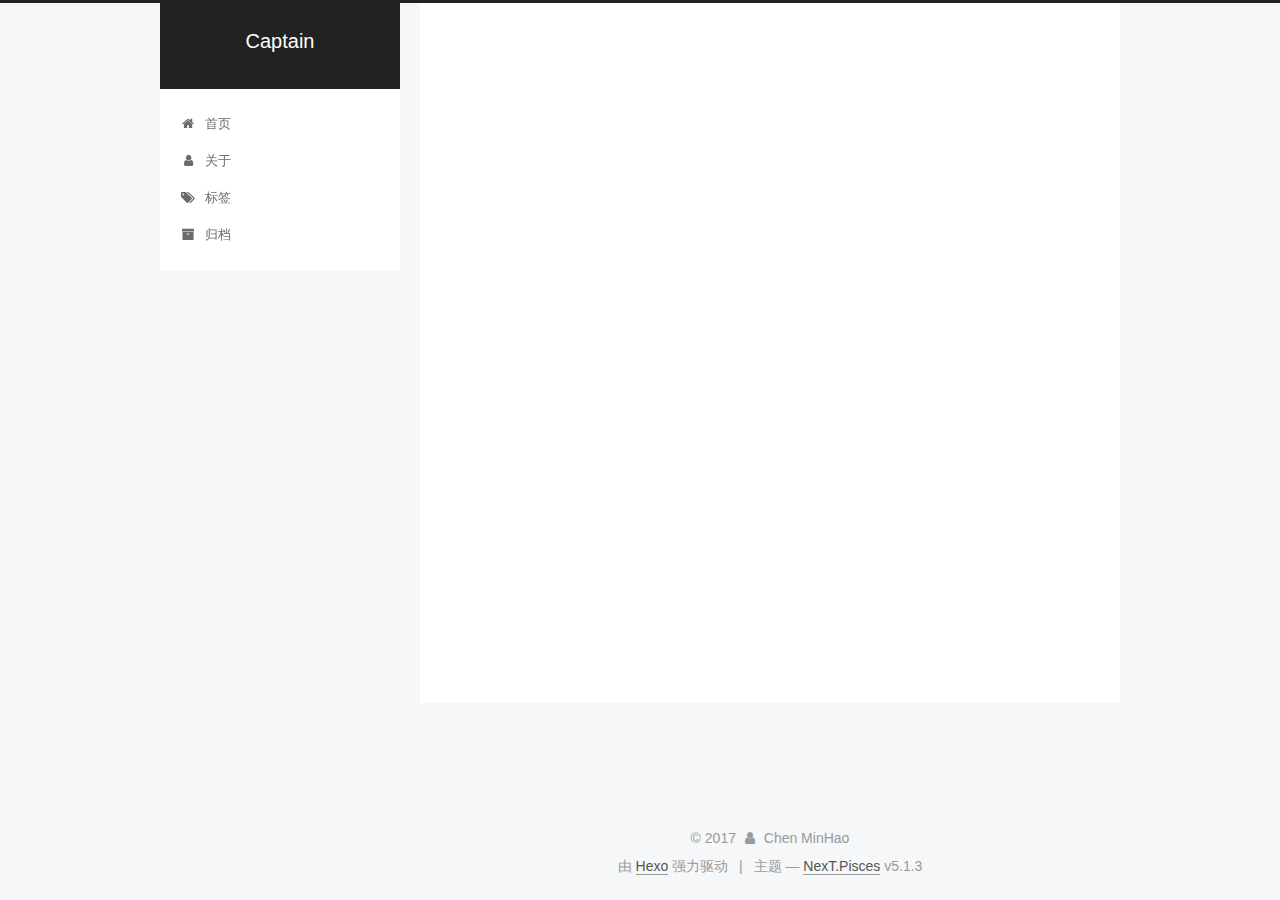
==== commit ecc5b70f: "Site updated: 2017-11-10 13:21:43" ====
--- a/archives/index.html
+++ b/archives/index.html
@@ -250,7 +250,7 @@
         
           
         
-        嗯..! 目前共计 1 篇日志。 继续努力。
+        嗯..! 目前共计 2 篇日志。 继续努力。
       </span>
 
       
@@ -264,6 +264,43 @@
           <div class="collection-title">
             <h1 class="archive-year" id="archive-year-2017">2017</h1>
           </div>
+        
+        
+
+        
+
+  <article class="post post-type-normal" itemscope itemtype="http://schema.org/Article">
+    <header class="post-header">
+
+      <h2 class="post-title">
+        
+            <a class="post-title-link" href="/2017/11/10/test/" itemprop="url">
+              
+                <span itemprop="name">test</span>
+              
+            </a>
+        
+      </h2>
+
+      <div class="post-meta">
+        <time class="post-time" itemprop="dateCreated"
+              datetime="2017-11-10T13:21:16+08:00"
+              content="2017-11-10" >
+          11-10
+        </time>
+      </div>
+
+    </header>
+  </article>
+
+
+
+      
+
+        
+        
+        
+
         
         
 
@@ -348,7 +385,7 @@
               
                 <a href="/archives/">
               
-                  <span class="site-state-item-count">1</span>
+                  <span class="site-state-item-count">2</span>
                   <span class="site-state-item-name">日志</span>
                 </a>
               </div>
--- a/css/main.css
+++ b/css/main.css
@@ -1828,7 +1828,7 @@
   width: 4px;
   height: 4px;
   border-radius: 50%;
-  background: #49b490;
+  background: #6a9fff;
 }
 .links-of-blogroll {
   font-size: 13px;
